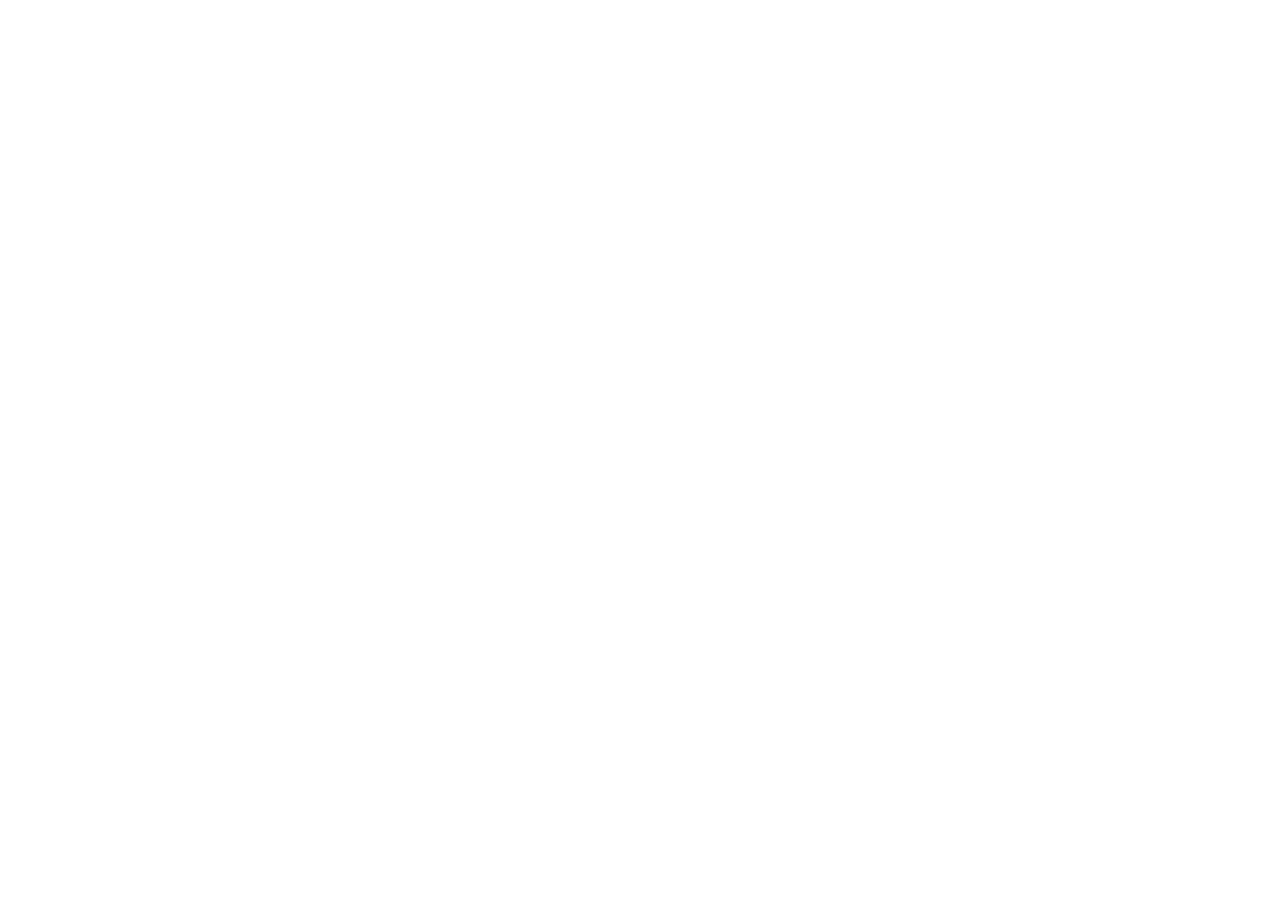
==== index.html @ 3c21a20d "adding prototype files" ====
<!DOCTYPE html>
<html lang="en">
  <head>
    <meta charset="UTF-8" />
    <meta name="viewport" content="width=device-width, initial-scale=1.0" />
    <meta http-equiv="X-UA-Compatible" content="ie=edge" />

    <link
      rel="stylesheet"
      href="https://stackpath.bootstrapcdn.com/bootstrap/4.3.1/css/bootstrap.min.css"
      integrity="sha384-ggOyR0iXCbMQv3Xipma34MD+dH/1fQ784/j6cY/iJTQUOhcWr7x9JvoRxT2MZw1T"
      crossorigin="anonymous"
    />

    <script
      src="https://code.jquery.com/jquery-3.3.1.slim.min.js"
      integrity="sha384-q8i/X+965DzO0rT7abK41JStQIAqVgRVzpbzo5smXKp4YfRvH+8abtTE1Pi6jizo"
      crossorigin="anonymous"
    ></script>
    <script
      src="https://cdnjs.cloudflare.com/ajax/libs/popper.js/1.14.7/umd/popper.min.js"
      integrity="sha384-UO2eT0CpHqdSJQ6hJty5KVphtPhzWj9WO1clHTMGa3JDZwrnQq4sF86dIHNDz0W1"
      crossorigin="anonymous"
    ></script>
    <script
      src="https://stackpath.bootstrapcdn.com/bootstrap/4.3.1/js/bootstrap.min.js"
      integrity="sha384-JjSmVgyd0p3pXB1rRibZUAYoIIy6OrQ6VrjIEaFf/nJGzIxFDsf4x0xIM+B07jRM"
      crossorigin="anonymous"
    ></script>

    <link rel="stylesheet" type="text/css" href="normalize.css" />
    <link rel="stylesheet" type="text/css" href="style.css" />

    <title>Quiz Game</title>
  </head>
  <body>
    <div class="container"></div>

    <script src="script.js"></script>
  </body>
</html>
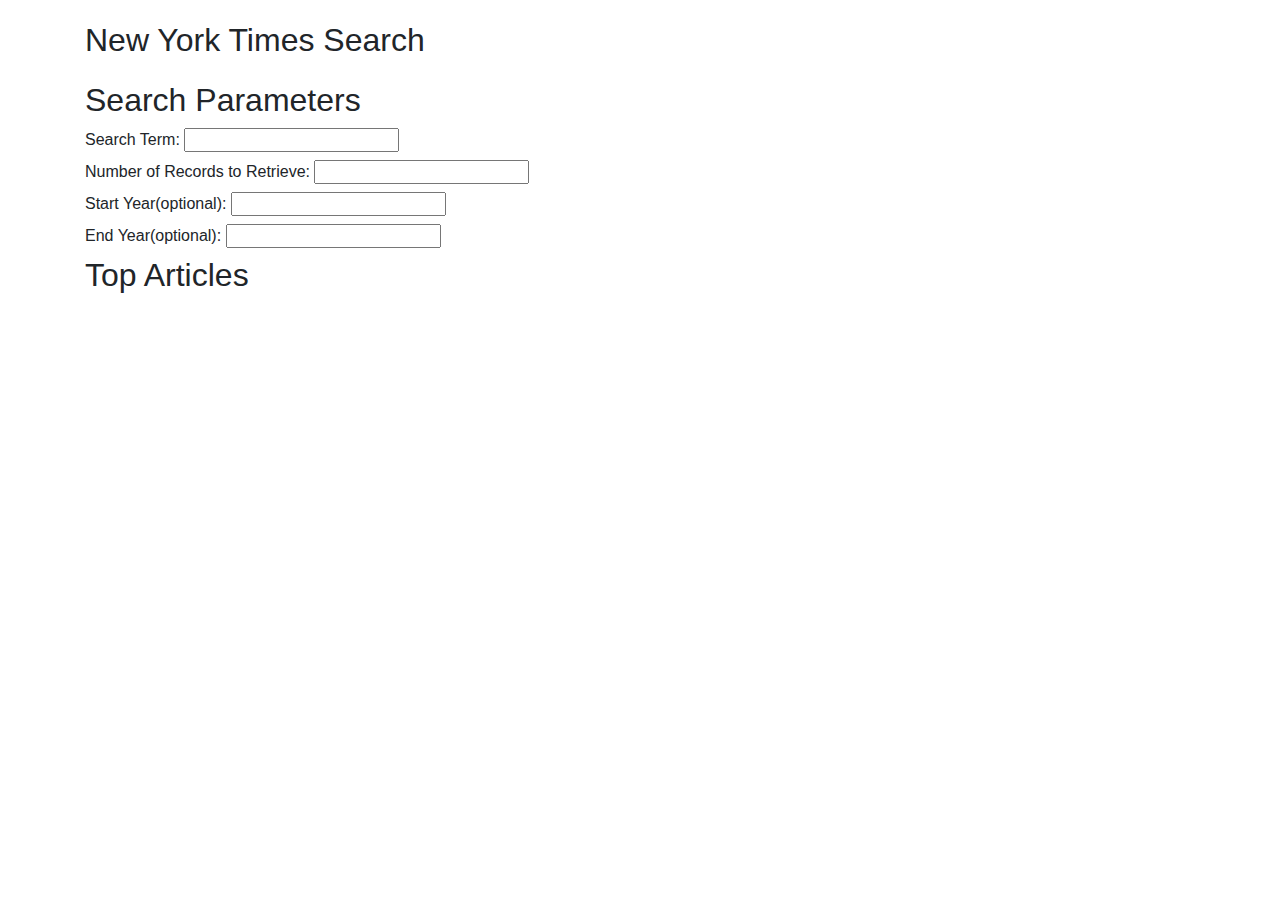
==== commit b0ea594b: "updated html" ====
--- a/index.html
+++ b/index.html
@@ -31,10 +31,35 @@
     <link rel="stylesheet" type="text/css" href="normalize.css" />
     <link rel="stylesheet" type="text/css" href="style.css" />
 
-    <title>Quiz Game</title>
+    <title>New York Times Search</title>
   </head>
   <body>
-    <div class="container"></div>
+    <div class="container">
+      <div class="row">
+        <div class="col">
+          <h1>New York Times Search</h1>
+        </div>
+      </div>
+      <div class="row">
+        <div class="col">
+          <h2>Search Parameters</h2>
+          <label for="Search Term">Search Term:</label>
+          <input type="text" id="searchTerm" name="Search Term"><br>
+          <label for="Number of Records to Retrieve">Number of Records to Retrieve:</label>
+          <input type="text" id="numRecords" name="Number of Records to Retrieve"><br>
+          <label for="Start Year">Start Year(optional):</label>
+          <input type="text" id="startYear" name="Start Year"><br>
+          <label for="End Year">End Year(optional):</label>
+          <input type="text" id="endYear" name="End Year">
+        </div>
+      </div>
+      <div class="row">
+        <div class="col">
+          <h2>Top Articles</h2>
+          <div id="articles"></div>
+        </div>
+      </div>
+    </div>
 
     <script src="script.js"></script>
   </body>
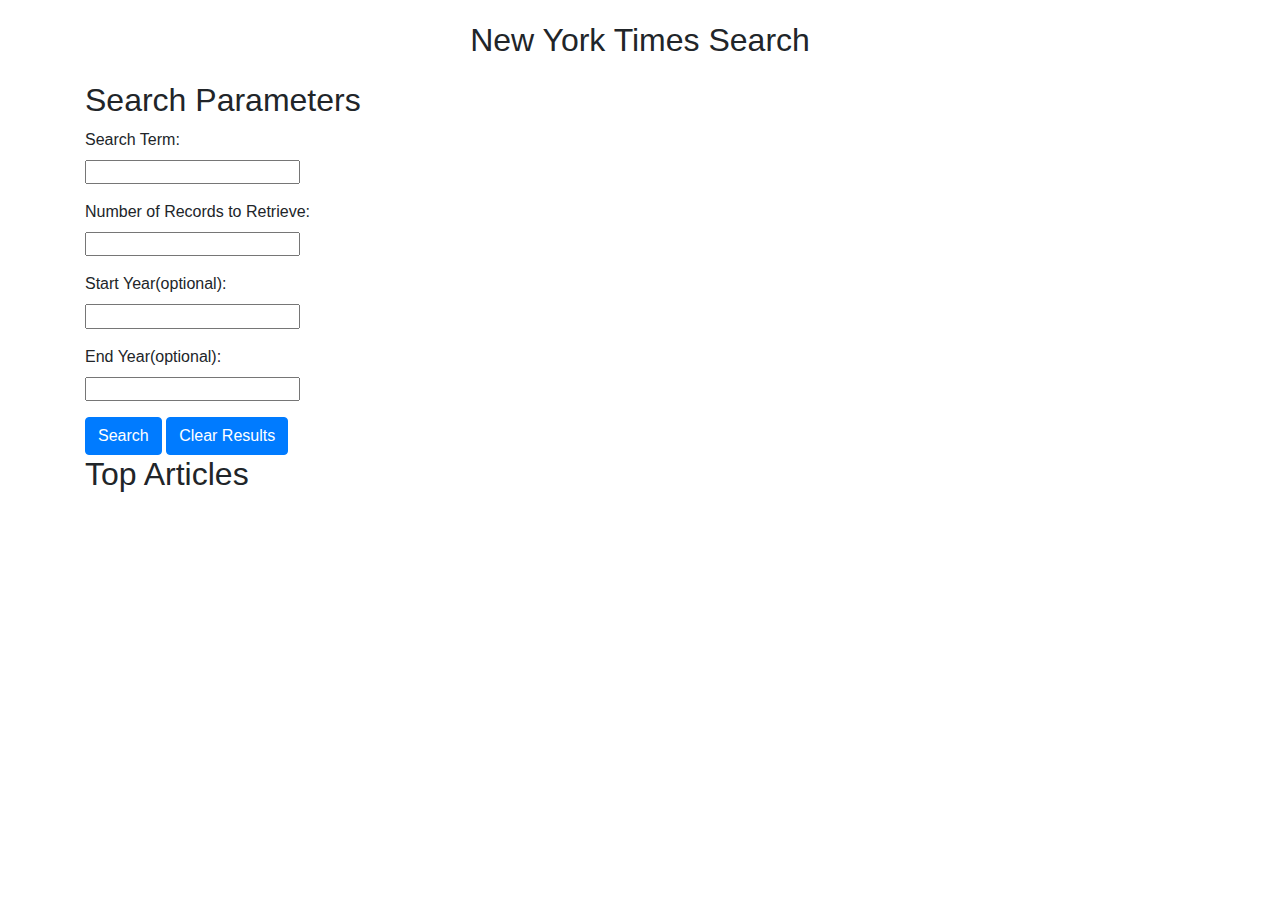
==== commit a298d59a: "buttons added" ====
--- a/index.html
+++ b/index.html
@@ -1,66 +1,72 @@
 <!DOCTYPE html>
 <html lang="en">
-  <head>
-    <meta charset="UTF-8" />
-    <meta name="viewport" content="width=device-width, initial-scale=1.0" />
-    <meta http-equiv="X-UA-Compatible" content="ie=edge" />
 
-    <link
-      rel="stylesheet"
-      href="https://stackpath.bootstrapcdn.com/bootstrap/4.3.1/css/bootstrap.min.css"
-      integrity="sha384-ggOyR0iXCbMQv3Xipma34MD+dH/1fQ784/j6cY/iJTQUOhcWr7x9JvoRxT2MZw1T"
-      crossorigin="anonymous"
-    />
+<head>
+  <meta charset="UTF-8" />
+  <meta name="viewport" content="width=device-width, initial-scale=1.0" />
+  <meta http-equiv="X-UA-Compatible" content="ie=edge" />
 
-    <script
-      src="https://code.jquery.com/jquery-3.3.1.slim.min.js"
-      integrity="sha384-q8i/X+965DzO0rT7abK41JStQIAqVgRVzpbzo5smXKp4YfRvH+8abtTE1Pi6jizo"
-      crossorigin="anonymous"
-    ></script>
-    <script
-      src="https://cdnjs.cloudflare.com/ajax/libs/popper.js/1.14.7/umd/popper.min.js"
-      integrity="sha384-UO2eT0CpHqdSJQ6hJty5KVphtPhzWj9WO1clHTMGa3JDZwrnQq4sF86dIHNDz0W1"
-      crossorigin="anonymous"
-    ></script>
-    <script
-      src="https://stackpath.bootstrapcdn.com/bootstrap/4.3.1/js/bootstrap.min.js"
-      integrity="sha384-JjSmVgyd0p3pXB1rRibZUAYoIIy6OrQ6VrjIEaFf/nJGzIxFDsf4x0xIM+B07jRM"
-      crossorigin="anonymous"
-    ></script>
+  <link rel="stylesheet" href="https://stackpath.bootstrapcdn.com/bootstrap/4.3.1/css/bootstrap.min.css"
+    integrity="sha384-ggOyR0iXCbMQv3Xipma34MD+dH/1fQ784/j6cY/iJTQUOhcWr7x9JvoRxT2MZw1T" crossorigin="anonymous" />
 
-    <link rel="stylesheet" type="text/css" href="normalize.css" />
-    <link rel="stylesheet" type="text/css" href="style.css" />
+  <script src="https://code.jquery.com/jquery-3.3.1.slim.min.js"
+    integrity="sha384-q8i/X+965DzO0rT7abK41JStQIAqVgRVzpbzo5smXKp4YfRvH+8abtTE1Pi6jizo"
+    crossorigin="anonymous"></script>
+  <script src="https://cdnjs.cloudflare.com/ajax/libs/popper.js/1.14.7/umd/popper.min.js"
+    integrity="sha384-UO2eT0CpHqdSJQ6hJty5KVphtPhzWj9WO1clHTMGa3JDZwrnQq4sF86dIHNDz0W1"
+    crossorigin="anonymous"></script>
+  <script src="https://stackpath.bootstrapcdn.com/bootstrap/4.3.1/js/bootstrap.min.js"
+    integrity="sha384-JjSmVgyd0p3pXB1rRibZUAYoIIy6OrQ6VrjIEaFf/nJGzIxFDsf4x0xIM+B07jRM"
+    crossorigin="anonymous"></script>
+  <script src="https://cdnjs.cloudflare.com/ajax/libs/jquery/3.2.1/jquery.min.js"></script>
 
-    <title>New York Times Search</title>
-  </head>
-  <body>
-    <div class="container">
-      <div class="row">
-        <div class="col">
-          <h1>New York Times Search</h1>
-        </div>
-      </div>
-      <div class="row">
-        <div class="col">
-          <h2>Search Parameters</h2>
-          <label for="Search Term">Search Term:</label>
-          <input type="text" id="searchTerm" name="Search Term"><br>
-          <label for="Number of Records to Retrieve">Number of Records to Retrieve:</label>
-          <input type="text" id="numRecords" name="Number of Records to Retrieve"><br>
-          <label for="Start Year">Start Year(optional):</label>
-          <input type="text" id="startYear" name="Start Year"><br>
-          <label for="End Year">End Year(optional):</label>
-          <input type="text" id="endYear" name="End Year">
-        </div>
-      </div>
-      <div class="row">
-        <div class="col">
-          <h2>Top Articles</h2>
-          <div id="articles"></div>
-        </div>
+  <link rel="stylesheet" type="text/css" href="normalize.css" />
+  <link rel="stylesheet" type="text/css" href="style.css" />
+
+  <title>New York Times Search</title>
+</head>
+
+<body>
+  <div class="container">
+    <div class="row">
+      <div class="col text-center">
+        <h1>New York Times Search</h1>
       </div>
     </div>
+    <div class="row">
+      <div class="col">
+        <h2>Search Parameters</h2>
+        <form>
+          <div class="form-group">
+            <label for="Search Term">Search Term:</label><br>
+            <input type="text" id="searchTerm" name="Search Term">
+          </div>
+          <div class="form-group">
+            <label for="Number of Records to Retrieve">Number of Records to Retrieve:</label><br>
+            <input type="number" id="numRecords" name="Number of Records to Retrieve">
+          </div>
+          <div class="form-group">
+            <label for="Start Year">Start Year(optional):</label><br>
+            <input type="text" id="startYear" name="Start Year">
+          </div>
+          <div class="form-group">
+            <label for="End Year">End Year(optional):</label><br>
+            <input type="text" id="endYear" name="End Year">
+          </div>
+          <input class="btn btn-primary" id="searchBtn" type="submit" value="Search">
+          <input class="btn btn-primary" id="clearBtn" type="reset" value="Clear Results">
+        </form>
+      </div>
+    </div>
+    <div class="row">
+      <div class="col">
+        <h2>Top Articles</h2>
+        <div id="articles"></div>
+      </div>
+    </div>
+  </div>
 
-    <script src="script.js"></script>
-  </body>
-</html>
+  <script src="script.js"></script>
+</body>
+
+</html>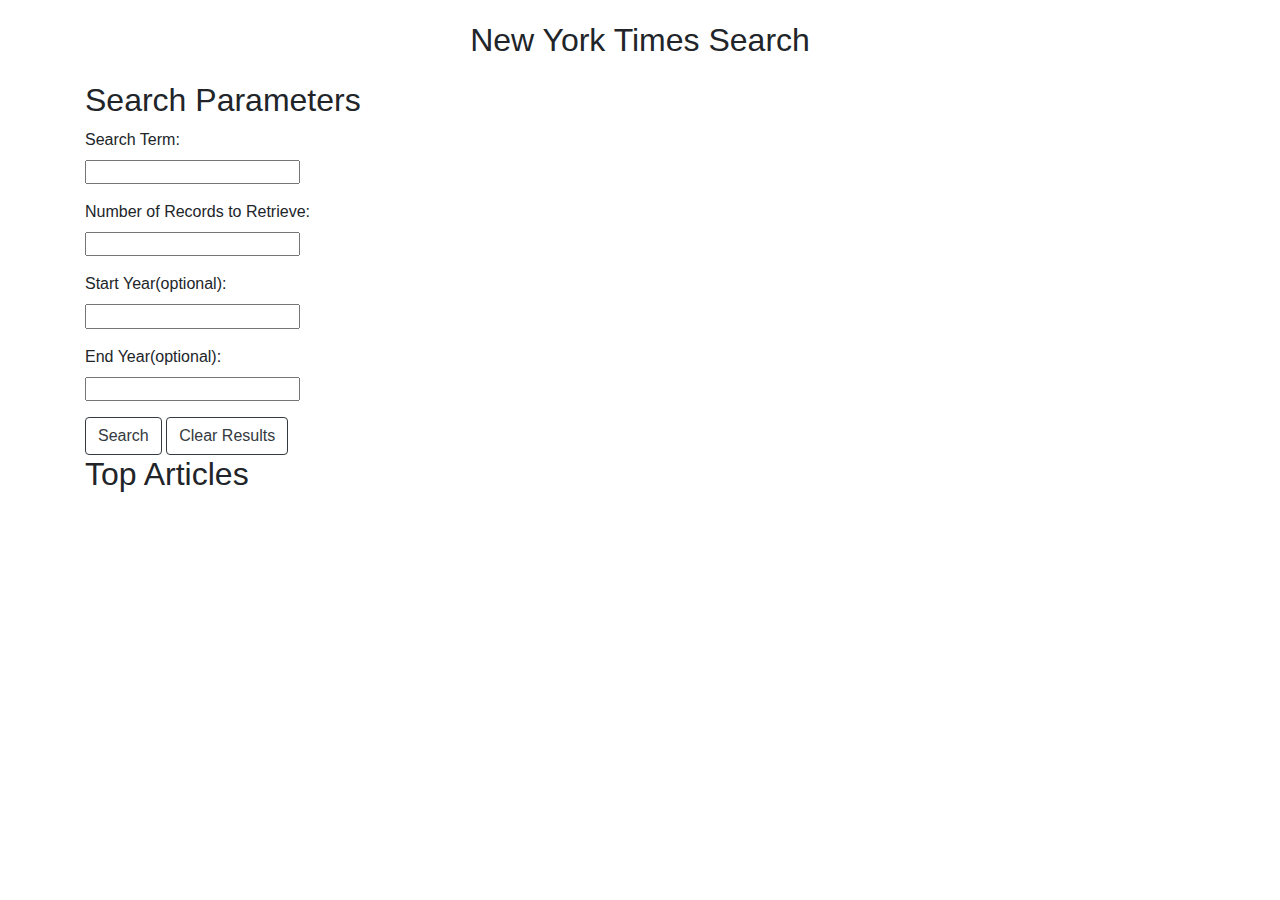
==== commit 6ffa056b: "small html update" ====
--- a/index.html
+++ b/index.html
@@ -29,11 +29,11 @@
 <body>
   <div class="container">
     <div class="row">
-      <div class="col text-center">
+      <div class="col text-center" id="title">
         <h1>New York Times Search</h1>
       </div>
     </div>
-    <div class="row">
+    <div class="row" id="mainContext">
       <div class="col">
         <h2>Search Parameters</h2>
         <form>
@@ -53,8 +53,8 @@
             <label for="End Year">End Year(optional):</label><br>
             <input type="text" id="endYear" name="End Year">
           </div>
-          <input class="btn btn-primary" id="searchBtn" type="submit" value="Search">
-          <input class="btn btn-primary" id="clearBtn" type="reset" value="Clear Results">
+          <input class="btn btn-outline-dark" id="searchBtn" type="submit" value="Search">
+          <input class="btn btn-outline-dark" id="clearBtn" type="reset" value="Clear Results">
         </form>
       </div>
     </div>
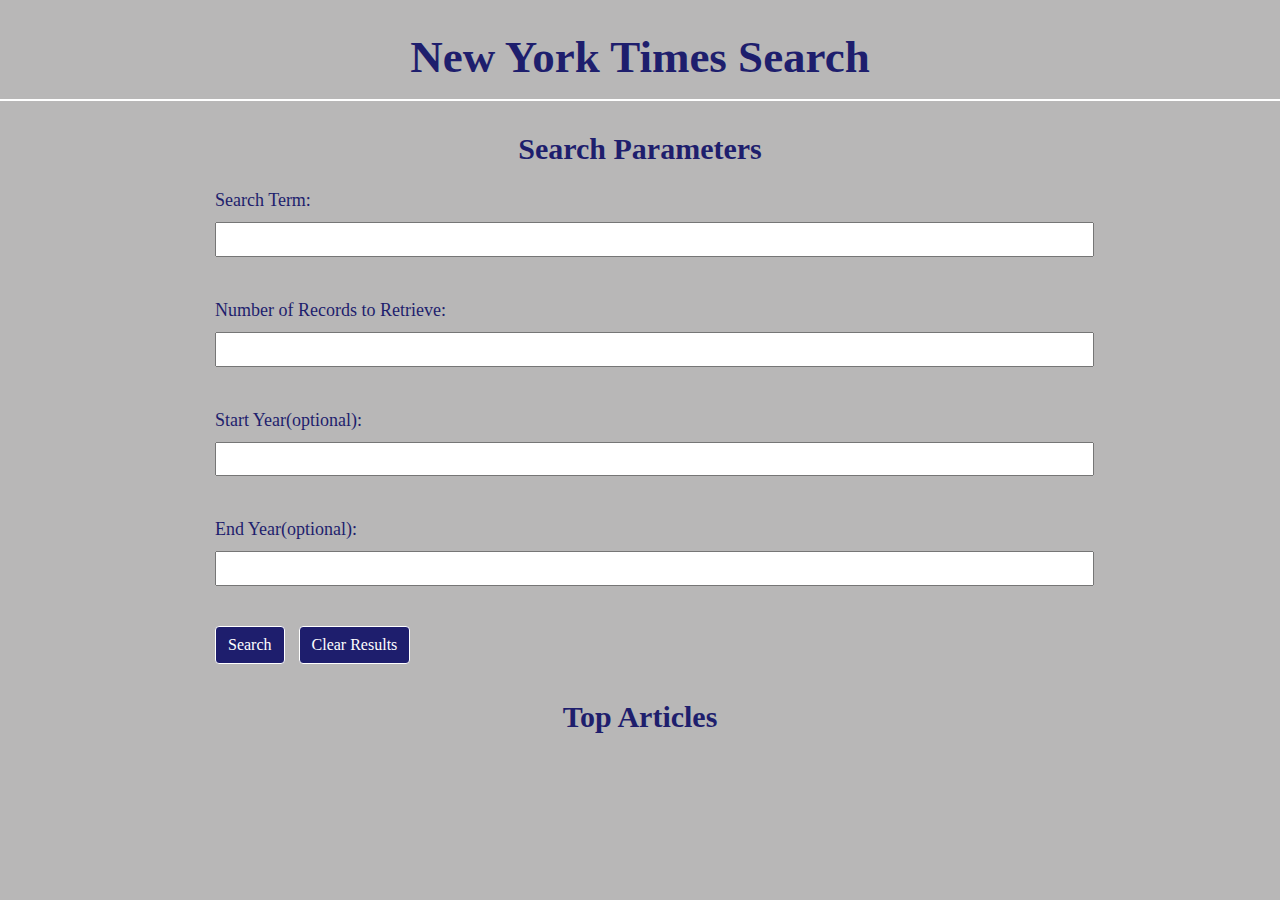
==== commit 7aa3bdca: "added a cute icon for the tab" ====
--- a/index.html
+++ b/index.html
@@ -19,10 +19,11 @@
     integrity="sha384-JjSmVgyd0p3pXB1rRibZUAYoIIy6OrQ6VrjIEaFf/nJGzIxFDsf4x0xIM+B07jRM"
     crossorigin="anonymous"></script>
   <script src="https://cdnjs.cloudflare.com/ajax/libs/jquery/3.2.1/jquery.min.js"></script>
-
+  
   <link rel="stylesheet" type="text/css" href="normalize.css" />
   <link rel="stylesheet" type="text/css" href="style.css" />
 
+  <link rel="shortcut icon" href="./resources/icon.JPG"/>
   <title>New York Times Search</title>
 </head>
 
--- a/style.css
+++ b/style.css
@@ -0,0 +1,59 @@
+body {
+    font-family: "Avant Garde", "Franklin Gothic Medium", "Calibri", "candara";
+    background-color: #B8B7B7;
+}
+
+h1 {
+    font-size: 45px;
+    font-weight: bold;
+    color: #1E1E6D;
+    border-bottom: 2px solid white;
+    margin-left: -200px;
+    margin-right: -200px; 
+    padding-bottom: 15px;
+}
+
+h2 {
+    color: #1E1E6D;
+    font-size: 30px;
+    font-weight: bold; 
+    text-align: center;
+    margin-bottom: 20px;
+}
+
+.form-group {
+    color: #1E1E6D;
+    margin-bottom: 40px;
+    font-size: 18px;
+}
+
+input {
+    padding-right: 650px;
+    padding-bottom: 5px;
+    padding-top: 5px;
+    color: black;
+}
+
+input:hover {
+    background-color: #1E1E6D;
+    color:white;
+}
+
+.btn {
+    background-color: #1E1E6D;
+    border: 1px solid white;
+    margin-bottom: 35px;
+    align-content: center;
+    margin-right: 10px;
+    color: white;
+}
+
+.btn:hover {
+    background-color: grey;
+    color: #1E1E6D;
+    border: 2px solid white;
+}
+
+form {
+    margin-left: 130px;
+}